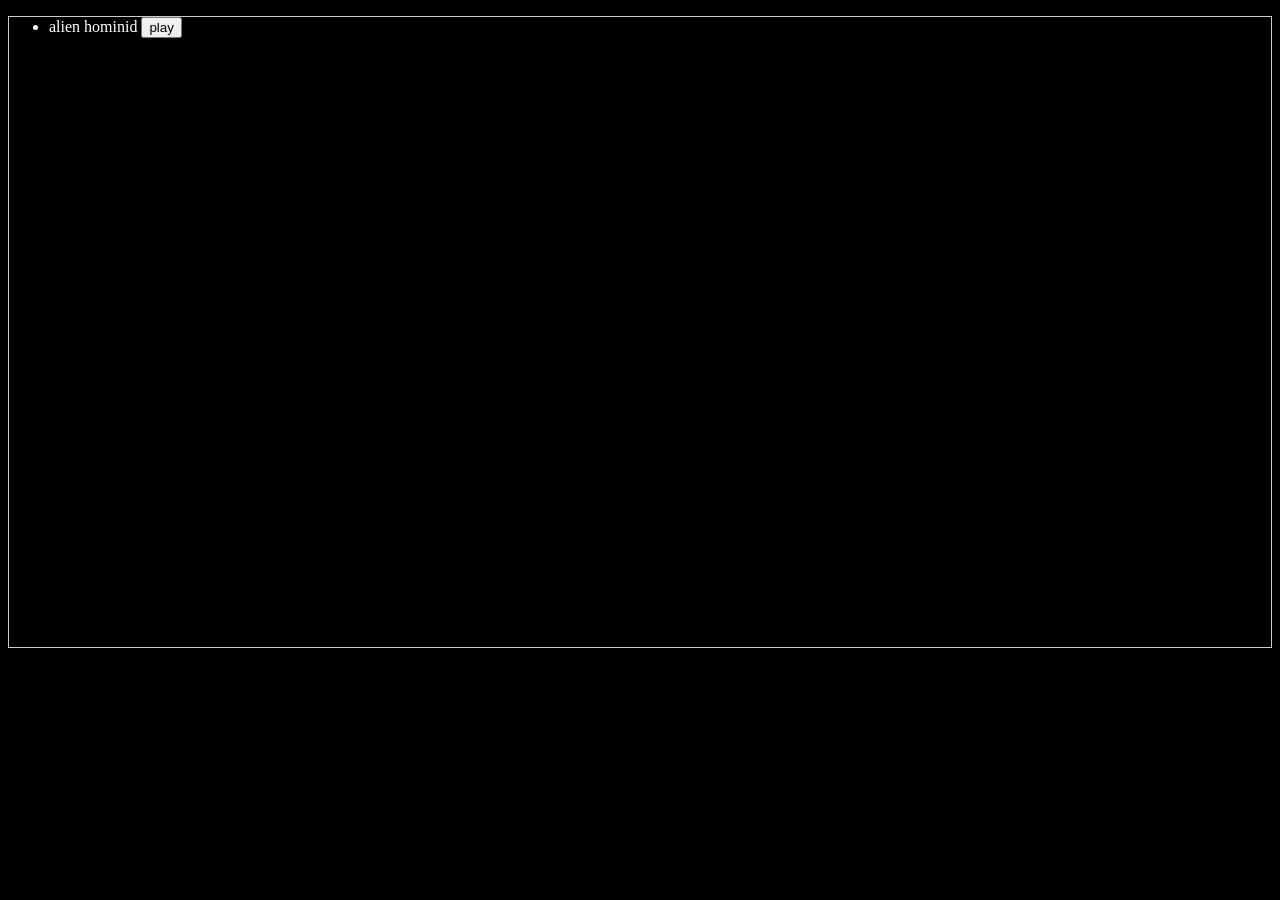
==== index.html @ efc014c0 "make basic ui, add first game" ====
<!DOCTYPE html>
<html lang="en">
<head>
    <meta charset="UTF-8">
    <link rel="stylesheet" href="style.css">
    <title>GFiles</title>
</head>
<body>
    <ul class="scroll-list">
        <li>alien hominid <button type="button" onclick="playgame()">play</button></li>
        <!-- Add more items -->
    </ul>


    <script>
        function playgame() {
            window.location.href = "gameplayer.html"
        }
    </script>
</body>
</html>
---- style.css ----
body {
    background-color: black;

}

li {
    color: white;
}
.scroll-list {
    height: 70vh;       /* Fixed height is required */
    overflow-y: auto;    /* Show scrollbar only if content exceeds height */
    border: 1px solid #ccc;
}
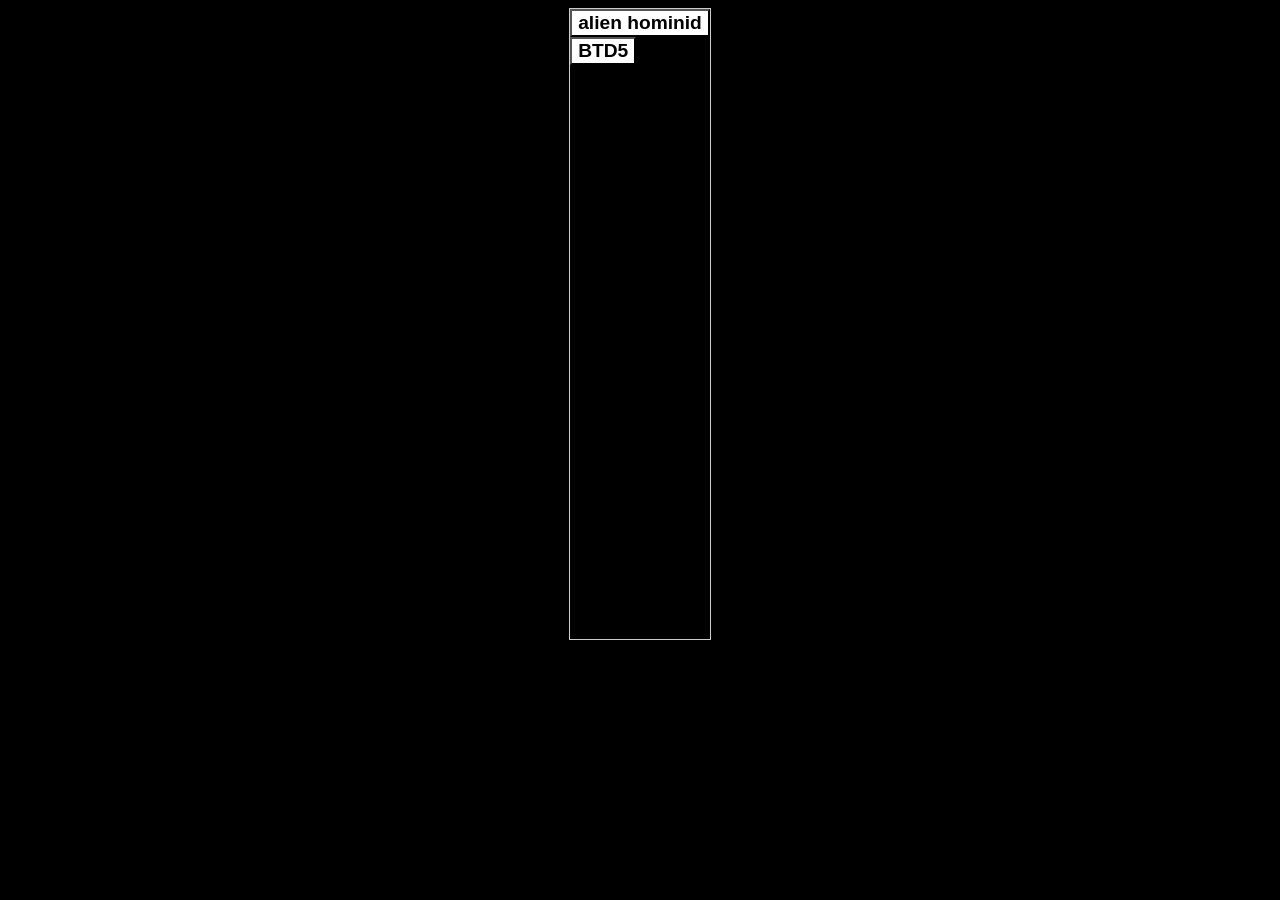
==== commit b236aeff: "add another game, decorated ui" ====
--- a/index.html
+++ b/index.html
@@ -6,15 +6,21 @@
     <title>GFiles</title>
 </head>
 <body>
-    <ul class="scroll-list">
-        <li>alien hominid <button type="button" onclick="playgame()">play</button></li>
-        <!-- Add more items -->
-    </ul>
+    <div class="container">
+        <ul class="scroll-list">
+            <li class="li">
+                <button class="button" type="button" onclick="playgame('alien_hominid')">alien hominid</button>
+            </li>
+            <li class="li">
+                <button class="button" type="button" onclick="playgame('btd5')">BTD5</button>
+            </li>
+        </ul>
+    </div>
 
 
     <script>
-        function playgame() {
-            window.location.href = "gameplayer.html"
+        function playgame(game) {
+            window.location.href = `gameplayer.html?game=${game}`;
         }
     </script>
 </body>
--- a/style.css
+++ b/style.css
@@ -1,14 +1,44 @@
 body {
     background-color: black;
-
 }
 
-li {
-    color: white;
+.scroll-list {
+    list-style: none;
+    height: 70vh;
+    overflow-y: auto;
+    border: 1px solid #ccc;
+    display: flex;
+    flex-direction: column;
+    padding: 0;
+    margin: 0;
 }
-.scroll-list {
-    height: 70vh;       /* Fixed height is required */
-    overflow-y: auto;    /* Show scrollbar only if content exceeds height */
-    border: 1px solid #ccc;
+.embed{
+    width: 90vw;
+    height: 90vh;
+}
+.playergame{
+    display: flex;
 }
 
+
+.container {
+    display: flex;
+    justify-content: center;
+}
+
+
+
+.button {
+    background-color: white;
+    z-index: 2;
+    font-weight: bolder;
+    font-family: sans-serif;
+    font-size: larger;
+}
+.button:hover {
+    background-color: grey;
+    z-index: 2;
+    font-weight: bolder;
+    font-family: sans-serif;
+    font-size: larger;
+}
